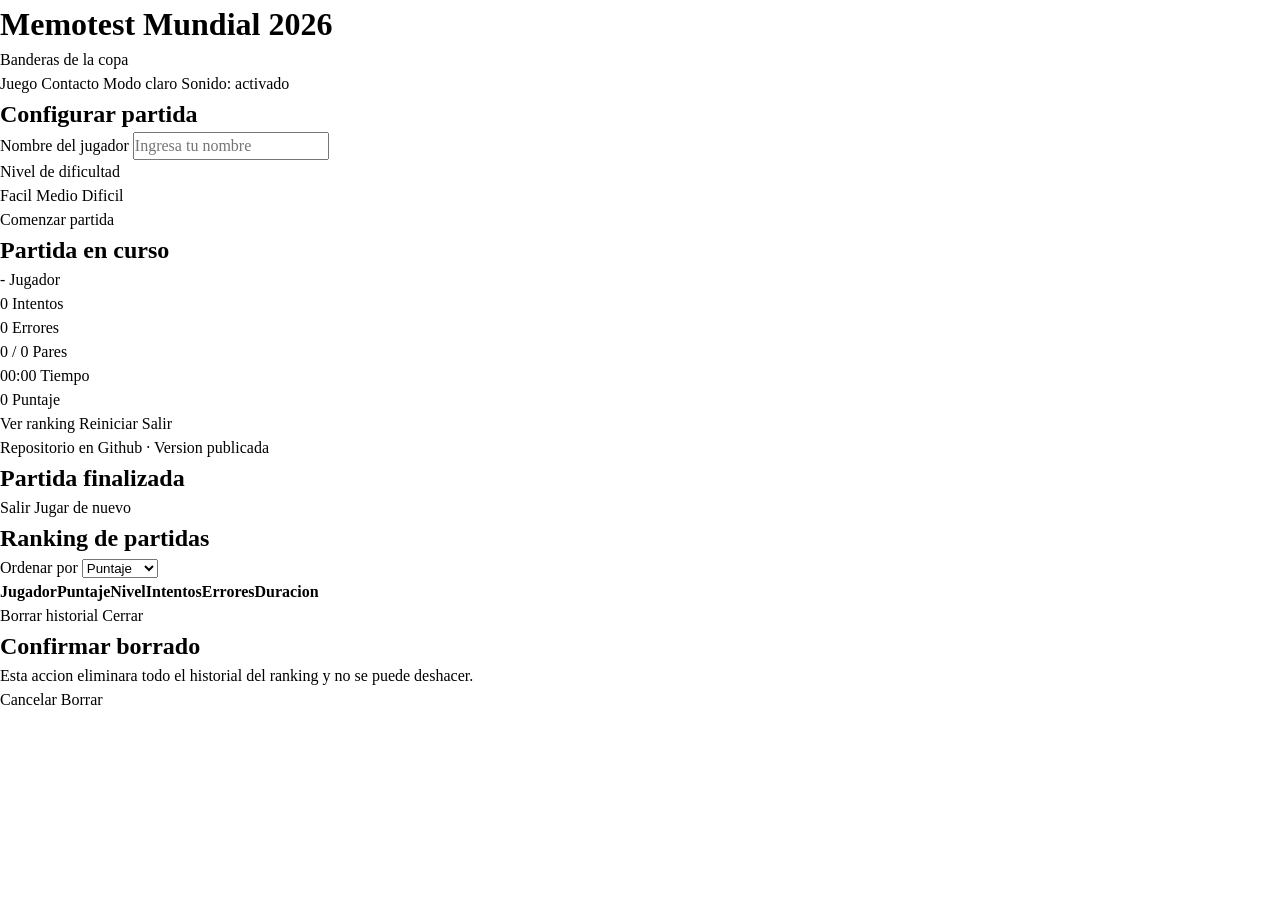
==== index.html @ 5a49b69a "Crear estructura HTML de la pagina principal" ====
<!DOCTYPE html>
<html lang="es">
<head>
    <meta charset="UTF-8">
    <meta name="viewport" content="width=device-width, initial-scale=1.0">
    <title>Memotest Mundial 2026 - Banderas</title>
    <link rel="preconnect" href="https://fonts.googleapis.com">
    <link href="https://fonts.googleapis.com/css2?family=Oswald:wght@500;700&family=Inter:wght@400;600&display=swap" rel="stylesheet">
    <link rel="stylesheet" href="css/reset.css">
    <link rel="stylesheet" href="css/styles.css">
</head>
<body>
    <header class="encabezado">
        <div class="encabezado__marca">
            <h1 class="encabezado__titulo">Memotest Mundial 2026</h1>
            <span class="encabezado__subtitulo">Banderas de la copa</span>
        </div>
        <nav class="navegacion" aria-label="Navegacion principal">
            <a class="navegacion__enlace" href="index.html">Juego</a>
            <a class="navegacion__enlace" href="pages/contacto.html">Contacto</a>
            <button class="navegacion__enlace" id="boton-alternar-tema" type="button">Modo claro</button>
            <button class="navegacion__enlace" id="boton-alternar-sonido" type="button">Sonido: activado</button>
        </nav>
    </header>

    <main class="contenido-principal">
        <section id="pantalla-inicio" aria-labelledby="titulo-inicio">
            <h2 class="visualmente-oculto" id="titulo-inicio">Configurar partida</h2>
            <form class="panel-inicio" id="formulario-inicio" novalidate>
                <div class="panel-inicio__campo">
                    <label class="panel-inicio__etiqueta" for="input-nombre-jugador">Nombre del jugador</label>
                    <input class="panel-inicio__input" type="text" id="input-nombre-jugador" name="nombreJugador" placeholder="Ingresa tu nombre" minlength="3" required>
                </div>
                <div class="panel-inicio__campo">
                    <span class="panel-inicio__etiqueta">Nivel de dificultad</span>
                    <div class="panel-inicio__niveles" role="group" aria-label="Seleccionar nivel de dificultad">
                        <button class="boton-nivel" type="button" data-nivel="facil">Facil</button>
                        <button class="boton-nivel" type="button" data-nivel="medio">Medio</button>
                        <button class="boton-nivel" type="button" data-nivel="dificil">Dificil</button>
                    </div>
                </div>
                <p class="mensaje-error" id="mensaje-error-inicio" role="alert"></p>
                <button class="boton-principal" type="submit">Comenzar partida</button>
            </form>
        </section>

        <section class="oculto" id="pantalla-juego" aria-labelledby="titulo-juego">
            <h2 class="visualmente-oculto" id="titulo-juego">Partida en curso</h2>
            <div class="marcador">
                <div class="marcador__dato">
                    <span class="marcador__valor" id="nombre-jugador-actual">-</span>
                    <span class="marcador__etiqueta">Jugador</span>
                </div>
                <div class="marcador__dato">
                    <span class="marcador__valor" id="marcador-intentos">0</span>
                    <span class="marcador__etiqueta">Intentos</span>
                </div>
                <div class="marcador__dato">
                    <span class="marcador__valor" id="marcador-errores">0</span>
                    <span class="marcador__etiqueta">Errores</span>
                </div>
                <div class="marcador__dato">
                    <span class="marcador__valor" id="marcador-pares">0 / 0</span>
                    <span class="marcador__etiqueta">Pares</span>
                </div>
                <div class="marcador__dato">
                    <span class="marcador__valor" id="marcador-tiempo">00:00</span>
                    <span class="marcador__etiqueta">Tiempo</span>
                </div>
                <div class="marcador__dato">
                    <span class="marcador__valor" id="marcador-puntaje">0</span>
                    <span class="marcador__etiqueta">Puntaje</span>
                </div>
                <div class="marcador__acciones">
                    <button class="boton-secundario" id="boton-abrir-ranking" type="button">Ver ranking</button>
                    <button class="boton-secundario" id="boton-reiniciar" type="button">Reiniciar</button>
                    <button class="boton-secundario" id="boton-volver-inicio" type="button">Salir</button>
                </div>
            </div>

            <div class="tablero" id="tablero-juego" role="group" aria-label="Tablero de cartas"></div>
        </section>
    </main>

    <footer class="pie-pagina">
        <p>
            <a class="pie-pagina__enlace" href="https://github.com/mateo-usuario/memotest-mundial-2026" target="_blank" rel="noopener noreferrer">Repositorio en Github</a>
            &middot;
            <a class="pie-pagina__enlace" href="https://mateo-usuario.github.io/memotest-mundial-2026/" target="_blank" rel="noopener noreferrer">Version publicada</a>
        </p>
    </footer>

    <div class="capa-modal" id="modal-resumen-final">
        <div class="modal" role="dialog" aria-labelledby="titulo-modal-resumen">
            <h2 class="modal__titulo" id="titulo-modal-resumen">Partida finalizada</h2>
            <div class="modal__lista" id="resumen-final-lista"></div>
            <div class="modal__acciones">
                <button class="boton-secundario" id="boton-ir-inicio-desde-resumen" type="button">Salir</button>
                <button class="boton-principal" id="boton-jugar-nuevamente" type="button">Jugar de nuevo</button>
            </div>
        </div>
    </div>

    <div class="capa-modal" id="modal-ranking">
        <div class="modal" role="dialog" aria-labelledby="titulo-modal-ranking">
            <h2 class="modal__titulo" id="titulo-modal-ranking">Ranking de partidas</h2>
            <div class="panel-inicio__campo">
                <label class="panel-inicio__etiqueta" for="selector-orden-ranking">Ordenar por</label>
                <select class="panel-inicio__input" id="selector-orden-ranking">
                    <option value="puntaje">Puntaje</option>
                    <option value="fecha">Fecha</option>
                    <option value="duracion">Duracion</option>
                    <option value="nivel">Nivel</option>
                </select>
            </div>
            <table class="tabla-ranking">
                <thead>
                    <tr>
                        <th scope="col">Jugador</th>
                        <th scope="col">Puntaje</th>
                        <th scope="col">Nivel</th>
                        <th scope="col">Intentos</th>
                        <th scope="col">Errores</th>
                        <th scope="col">Duracion</th>
                    </tr>
                </thead>
                <tbody id="cuerpo-tabla-ranking"></tbody>
            </table>
            <div class="modal__acciones">
                <button class="boton-secundario" id="boton-borrar-ranking" type="button">Borrar historial</button>
                <button class="boton-principal" id="boton-cerrar-ranking" type="button">Cerrar</button>
            </div>
        </div>
    </div>

    <div class="capa-modal" id="modal-confirmar-borrado">
        <div class="modal" role="dialog" aria-labelledby="titulo-modal-confirmar-borrado">
            <h2 class="modal__titulo" id="titulo-modal-confirmar-borrado">Confirmar borrado</h2>
            <p>Esta accion eliminara todo el historial del ranking y no se puede deshacer.</p>
            <div class="modal__acciones">
                <button class="boton-secundario" id="boton-cancelar-borrado" type="button">Cancelar</button>
                <button class="boton-principal" id="boton-confirmar-borrado" type="button">Borrar</button>
            </div>
        </div>
    </div>

    <script src="js/validations.js"></script>
    <script src="js/storage.js"></script>
    <script src="js/sound.js"></script>
    <script src="js/game.js"></script>
    <script src="js/events.js"></script>
    <script src="js/main.js"></script>
</body>
</html>
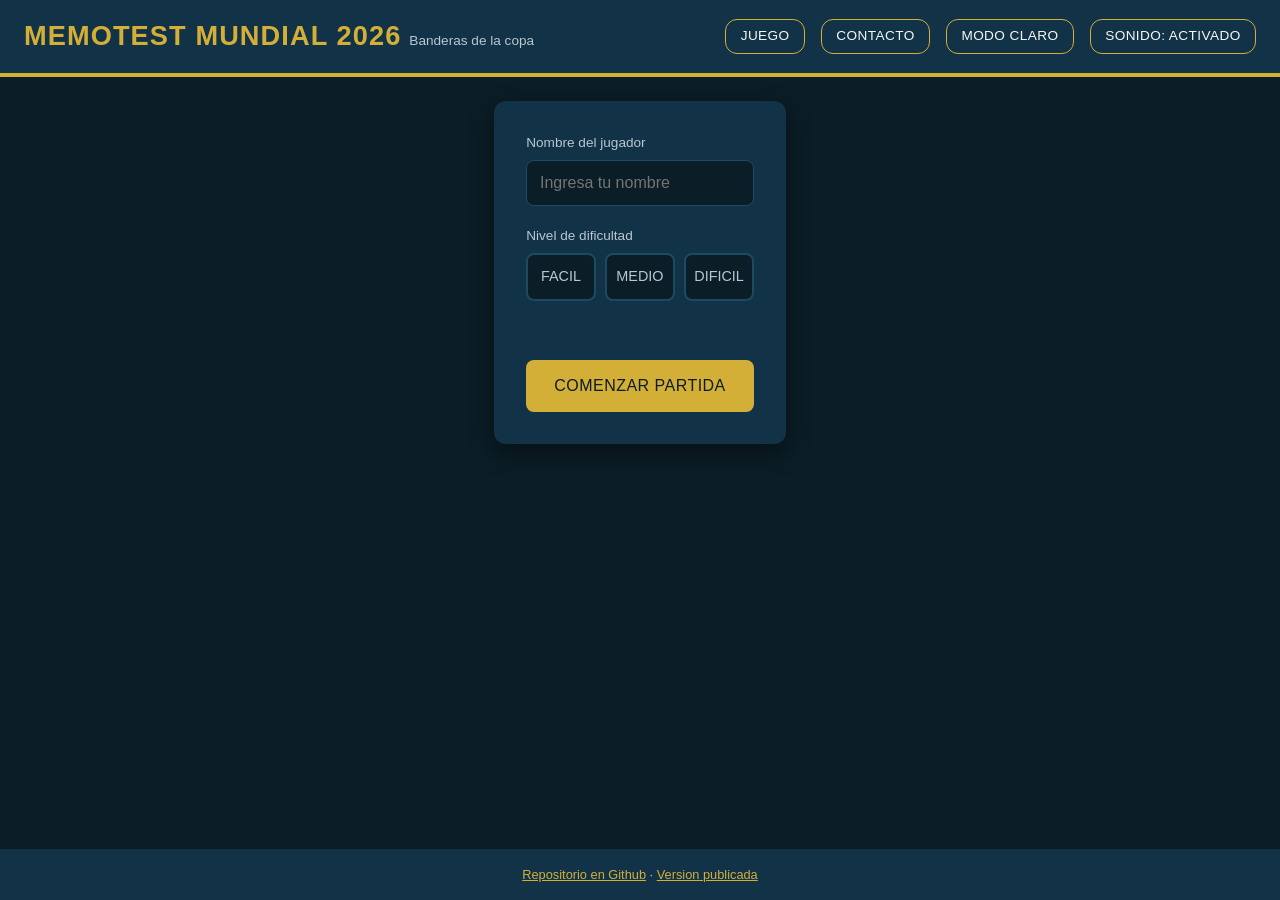
==== commit f3c28d26: "Correccion usuario" ====
--- a/index.html
+++ b/index.html
@@ -84,9 +84,9 @@
 
     <footer class="pie-pagina">
         <p>
-            <a class="pie-pagina__enlace" href="https://github.com/mateo-usuario/memotest-mundial-2026" target="_blank" rel="noopener noreferrer">Repositorio en Github</a>
+            <a class="pie-pagina__enlace" href="https://github.com/MateoDip/memotest-mundial-2026" target="_blank" rel="noopener noreferrer">Repositorio en Github</a>
             &middot;
-            <a class="pie-pagina__enlace" href="https://mateo-usuario.github.io/memotest-mundial-2026/" target="_blank" rel="noopener noreferrer">Version publicada</a>
+            <a class="pie-pagina__enlace" href="https://MateoDip.github.io/memotest-mundial-2026/" target="_blank" rel="noopener noreferrer">Version publicada</a>
         </p>
     </footer>
 
--- a/css/styles.css
+++ b/css/styles.css
@@ -0,0 +1,525 @@
+/* ==========================================================================
+   styles.css
+   Memotest Mundial 2026 - Banderas
+   Paleta: noche de estadio (fondo azul muy oscuro, cesped, dorado de trofeo).
+   ========================================================================== */
+
+:root {
+    --color-fondo: #0B1D26;
+    --color-panel: #123247;
+    --color-panel-claro: #1B4B63;
+    --color-cesped: #1F7A4D;
+    --color-dorado: #D4AF37;
+    --color-blanco: #F5F7F2;
+    --color-texto-suave: #B8C7D0;
+    --color-error: #C1443D;
+    --color-exito: #2FA86A;
+    --fuente-marcador: "Oswald", "Arial Narrow", sans-serif;
+    --fuente-texto: "Inter", "Segoe UI", sans-serif;
+    --radio-panel: 0.75rem;
+    --sombra-panel: 0 0.5rem 1.5rem rgba(0, 0, 0, 0.45);
+}
+
+[data-tema="claro"] {
+    --color-fondo: #E9EEF1;
+    --color-panel: #FFFFFF;
+    --color-panel-claro: #F1F5F7;
+    --color-texto-suave: #4A5A63;
+    --color-blanco: #12232B;
+}
+
+/* --------------------------------------------------------------------------
+   Elementos base
+   -------------------------------------------------------------------------- */
+
+body {
+    display: flex;
+    flex-direction: column;
+    min-height: 100vh;
+    background-color: var(--color-fondo);
+    font-family: var(--fuente-texto);
+    color: var(--color-blanco);
+    transition: background-color 0.3s ease, color 0.3s ease;
+}
+
+h1,
+h2,
+h3 {
+    font-family: var(--fuente-marcador);
+    letter-spacing: 0.04em;
+    text-transform: uppercase;
+}
+
+button {
+    font-family: var(--fuente-texto);
+}
+
+input {
+    font-family: var(--fuente-texto);
+}
+
+/* --------------------------------------------------------------------------
+   Clases de layout general
+   -------------------------------------------------------------------------- */
+
+.encabezado {
+    display: flex;
+    align-items: center;
+    justify-content: space-between;
+    flex-wrap: wrap;
+    gap: 0.75rem;
+    padding: 1rem 1.5rem;
+    background-color: var(--color-panel);
+    border-bottom: 0.25rem solid var(--color-dorado);
+}
+
+.encabezado__marca {
+    display: flex;
+    align-items: baseline;
+    gap: 0.5rem;
+}
+
+.encabezado__titulo {
+    font-size: 1.4rem;
+    color: var(--color-dorado);
+}
+
+.encabezado__subtitulo {
+    font-size: 0.85rem;
+    color: var(--color-texto-suave);
+}
+
+.navegacion {
+    display: flex;
+    gap: 1rem;
+    flex-wrap: wrap;
+}
+
+.navegacion__enlace {
+    padding: 0.4rem 0.9rem;
+    border: 0.1rem solid var(--color-dorado);
+    border-radius: var(--radio-panel);
+    font-family: var(--fuente-marcador);
+    font-size: 0.85rem;
+    letter-spacing: 0.03em;
+    text-transform: uppercase;
+    transition: background-color 0.2s ease, color 0.2s ease;
+}
+
+.navegacion__enlace:hover {
+    background-color: var(--color-dorado);
+    color: var(--color-fondo);
+}
+
+.contenido-principal {
+    display: flex;
+    flex: 1;
+    flex-direction: column;
+    align-items: center;
+    gap: 1.5rem;
+    width: 100%;
+    max-width: 60rem;
+    margin: 0 auto;
+    padding: 1.5rem;
+}
+
+.pie-pagina {
+    padding: 1rem 1.5rem;
+    background-color: var(--color-panel);
+    text-align: center;
+    font-size: 0.8rem;
+    color: var(--color-texto-suave);
+}
+
+.pie-pagina__enlace {
+    color: var(--color-dorado);
+    text-decoration: underline;
+}
+
+/* --------------------------------------------------------------------------
+   Panel de inicio de partida
+   -------------------------------------------------------------------------- */
+
+.panel-inicio {
+    display: flex;
+    flex-direction: column;
+    gap: 1.25rem;
+    width: 100%;
+    max-width: 28rem;
+    padding: 2rem;
+    background-color: var(--color-panel);
+    border-radius: var(--radio-panel);
+    box-shadow: var(--sombra-panel);
+}
+
+.panel-inicio__campo {
+    display: flex;
+    flex-direction: column;
+    gap: 0.4rem;
+}
+
+.panel-inicio__etiqueta {
+    font-size: 0.85rem;
+    color: var(--color-texto-suave);
+}
+
+.panel-inicio__input {
+    padding: 0.65rem 0.8rem;
+    border: 0.1rem solid var(--color-panel-claro);
+    border-radius: 0.5rem;
+    background-color: var(--color-fondo);
+    color: var(--color-blanco);
+    font-size: 1rem;
+}
+
+.panel-inicio__input:focus {
+    outline: 0.15rem solid var(--color-dorado);
+    outline-offset: 0.1rem;
+}
+
+.panel-inicio__niveles {
+    display: flex;
+    gap: 0.6rem;
+    flex-wrap: wrap;
+}
+
+.boton-nivel {
+    flex: 1;
+    padding: 0.7rem 0.5rem;
+    border: 0.15rem solid var(--color-panel-claro);
+    border-radius: 0.5rem;
+    background-color: var(--color-fondo);
+    color: var(--color-texto-suave);
+    font-family: var(--fuente-marcador);
+    font-size: 0.9rem;
+    text-align: center;
+    text-transform: uppercase;
+    transition: border-color 0.2s ease, color 0.2s ease;
+}
+
+.boton-nivel--activo {
+    border-color: var(--color-dorado);
+    color: var(--color-dorado);
+}
+
+.mensaje-error {
+    min-height: 1.2rem;
+    font-size: 0.85rem;
+    color: var(--color-error);
+}
+
+.boton-principal {
+    padding: 0.85rem 1rem;
+    background-color: var(--color-dorado);
+    color: var(--color-fondo);
+    border-radius: 0.5rem;
+    font-family: var(--fuente-marcador);
+    font-size: 1rem;
+    letter-spacing: 0.03em;
+    text-transform: uppercase;
+    transition: transform 0.15s ease, box-shadow 0.15s ease;
+}
+
+.boton-principal:hover {
+    box-shadow: 0 0.3rem 0.8rem rgba(212, 175, 55, 0.4);
+    transform: translateY(-0.1rem);
+}
+
+.boton-secundario {
+    padding: 0.6rem 1rem;
+    border: 0.1rem solid var(--color-panel-claro);
+    border-radius: 0.5rem;
+    background-color: transparent;
+    color: var(--color-texto-suave);
+    font-size: 0.85rem;
+    transition: border-color 0.2s ease, color 0.2s ease;
+}
+
+.boton-secundario:hover {
+    border-color: var(--color-dorado);
+    color: var(--color-dorado);
+}
+
+/* --------------------------------------------------------------------------
+   Marcador (HUD del juego)
+   -------------------------------------------------------------------------- */
+
+.marcador {
+    display: flex;
+    justify-content: space-between;
+    flex-wrap: wrap;
+    gap: 0.75rem;
+    width: 100%;
+    padding: 1rem;
+    background-color: var(--color-panel);
+    border-radius: var(--radio-panel);
+    box-shadow: var(--sombra-panel);
+}
+
+.marcador__dato {
+    display: flex;
+    flex-direction: column;
+    align-items: center;
+    min-width: 4.5rem;
+}
+
+.marcador__valor {
+    font-family: var(--fuente-marcador);
+    font-size: 1.3rem;
+    color: var(--color-dorado);
+}
+
+.marcador__etiqueta {
+    font-size: 0.7rem;
+    color: var(--color-texto-suave);
+    text-transform: uppercase;
+}
+
+.marcador__acciones {
+    display: flex;
+    align-items: center;
+    gap: 0.5rem;
+    flex-wrap: wrap;
+}
+
+/* --------------------------------------------------------------------------
+   Tablero y cartas (efecto tablero de estadio / flip)
+   -------------------------------------------------------------------------- */
+
+.tablero {
+    display: flex;
+    flex-wrap: wrap;
+    justify-content: center;
+    gap: 0.6rem;
+    width: 100%;
+    padding: 1rem;
+    background-color: var(--color-cesped);
+    background-image: repeating-linear-gradient(
+        90deg,
+        rgba(255, 255, 255, 0.04) 0,
+        rgba(255, 255, 255, 0.04) 2rem,
+        transparent 2rem,
+        transparent 4rem
+    );
+    border-radius: var(--radio-panel);
+    box-shadow: var(--sombra-panel);
+}
+
+.carta {
+    position: relative;
+    width: 4.5rem;
+    height: 4.5rem;
+    perspective: 62.5rem;
+}
+
+.carta__interior {
+    position: relative;
+    display: flex;
+    width: 100%;
+    height: 100%;
+    transition: transform 0.4s ease;
+    transform-style: preserve-3d;
+}
+
+.carta--volteada .carta__interior {
+    transform: rotateY(180deg);
+}
+
+.carta__cara {
+    position: absolute;
+    display: flex;
+    align-items: center;
+    justify-content: center;
+    width: 100%;
+    height: 100%;
+    padding: 0.4rem;
+    background-color: var(--color-panel);
+    border: 0.15rem solid var(--color-panel-claro);
+    border-radius: 0.5rem;
+    backface-visibility: hidden;
+}
+
+.carta__cara--dorso {
+    font-family: var(--fuente-marcador);
+    font-size: 0.75rem;
+    color: var(--color-dorado);
+    text-align: center;
+}
+
+.carta__cara--frente {
+    background-color: var(--color-blanco);
+    transform: rotateY(180deg);
+}
+
+.carta__imagen {
+    width: 100%;
+    height: 100%;
+    object-fit: cover;
+    border-radius: 0.3rem;
+}
+
+.carta--correcta .carta__cara--frente {
+    border-color: var(--color-exito);
+    box-shadow: 0 0 0 0.15rem rgba(47, 168, 106, 0.5);
+}
+
+.carta--incorrecta .carta__cara--frente {
+    border-color: var(--color-error);
+    box-shadow: 0 0 0 0.15rem rgba(193, 68, 61, 0.5);
+}
+
+.carta:focus-visible {
+    outline: 0.15rem solid var(--color-dorado);
+    outline-offset: 0.2rem;
+}
+
+/* --------------------------------------------------------------------------
+   Modales
+   -------------------------------------------------------------------------- */
+
+.capa-modal {
+    position: fixed;
+    top: 0;
+    left: 0;
+    display: none;
+    align-items: center;
+    justify-content: center;
+    width: 100%;
+    height: 100%;
+    background-color: rgba(6, 14, 19, 0.75);
+    z-index: 10;
+}
+
+.capa-modal--visible {
+    display: flex;
+}
+
+.modal {
+    display: flex;
+    flex-direction: column;
+    gap: 1rem;
+    width: 90%;
+    max-width: 26rem;
+    max-height: 85vh;
+    padding: 1.75rem;
+    overflow-y: auto;
+    background-color: var(--color-panel);
+    border: 0.15rem solid var(--color-dorado);
+    border-radius: var(--radio-panel);
+    box-shadow: var(--sombra-panel);
+}
+
+.modal__titulo {
+    color: var(--color-dorado);
+    font-size: 1.2rem;
+}
+
+.modal__lista {
+    display: flex;
+    flex-direction: column;
+    gap: 0.35rem;
+    font-size: 0.95rem;
+}
+
+.modal__acciones {
+    display: flex;
+    justify-content: flex-end;
+    gap: 0.75rem;
+    flex-wrap: wrap;
+}
+
+.tabla-ranking {
+    width: 100%;
+    font-size: 0.8rem;
+}
+
+.tabla-ranking th,
+.tabla-ranking td {
+    padding: 0.4rem 0.3rem;
+    text-align: left;
+    border-bottom: 0.05rem solid var(--color-panel-claro);
+}
+
+.tabla-ranking th {
+    color: var(--color-dorado);
+    font-family: var(--fuente-marcador);
+    font-weight: normal;
+    text-transform: uppercase;
+}
+
+/* --------------------------------------------------------------------------
+   Pagina de contacto
+   -------------------------------------------------------------------------- */
+
+.formulario-contacto {
+    display: flex;
+    flex-direction: column;
+    gap: 1.1rem;
+    width: 100%;
+    max-width: 30rem;
+    padding: 2rem;
+    background-color: var(--color-panel);
+    border-radius: var(--radio-panel);
+    box-shadow: var(--sombra-panel);
+}
+
+.formulario-contacto__campo {
+    display: flex;
+    flex-direction: column;
+    gap: 0.4rem;
+}
+
+.formulario-contacto__textarea {
+    padding: 0.65rem 0.8rem;
+    border: 0.1rem solid var(--color-panel-claro);
+    border-radius: 0.5rem;
+    background-color: var(--color-fondo);
+    color: var(--color-blanco);
+    font-size: 1rem;
+    resize: vertical;
+    min-height: 6rem;
+}
+
+.formulario-contacto__confirmacion {
+    font-size: 0.85rem;
+    color: var(--color-exito);
+}
+
+/* --------------------------------------------------------------------------
+   Utilidades
+   -------------------------------------------------------------------------- */
+
+.oculto {
+    display: none;
+}
+
+.visualmente-oculto {
+    position: absolute;
+    width: 1px;
+    height: 1px;
+    overflow: hidden;
+    clip: rect(0, 0, 0, 0);
+    white-space: nowrap;
+}
+
+/* --------------------------------------------------------------------------
+   Media queries
+   -------------------------------------------------------------------------- */
+
+@media (min-width: 30rem) {
+    .carta {
+        width: 5.2rem;
+        height: 5.2rem;
+    }
+}
+
+@media (min-width: 48rem) {
+    .encabezado__titulo {
+        font-size: 1.7rem;
+    }
+
+    .carta {
+        width: 6rem;
+        height: 6rem;
+    }
+}
